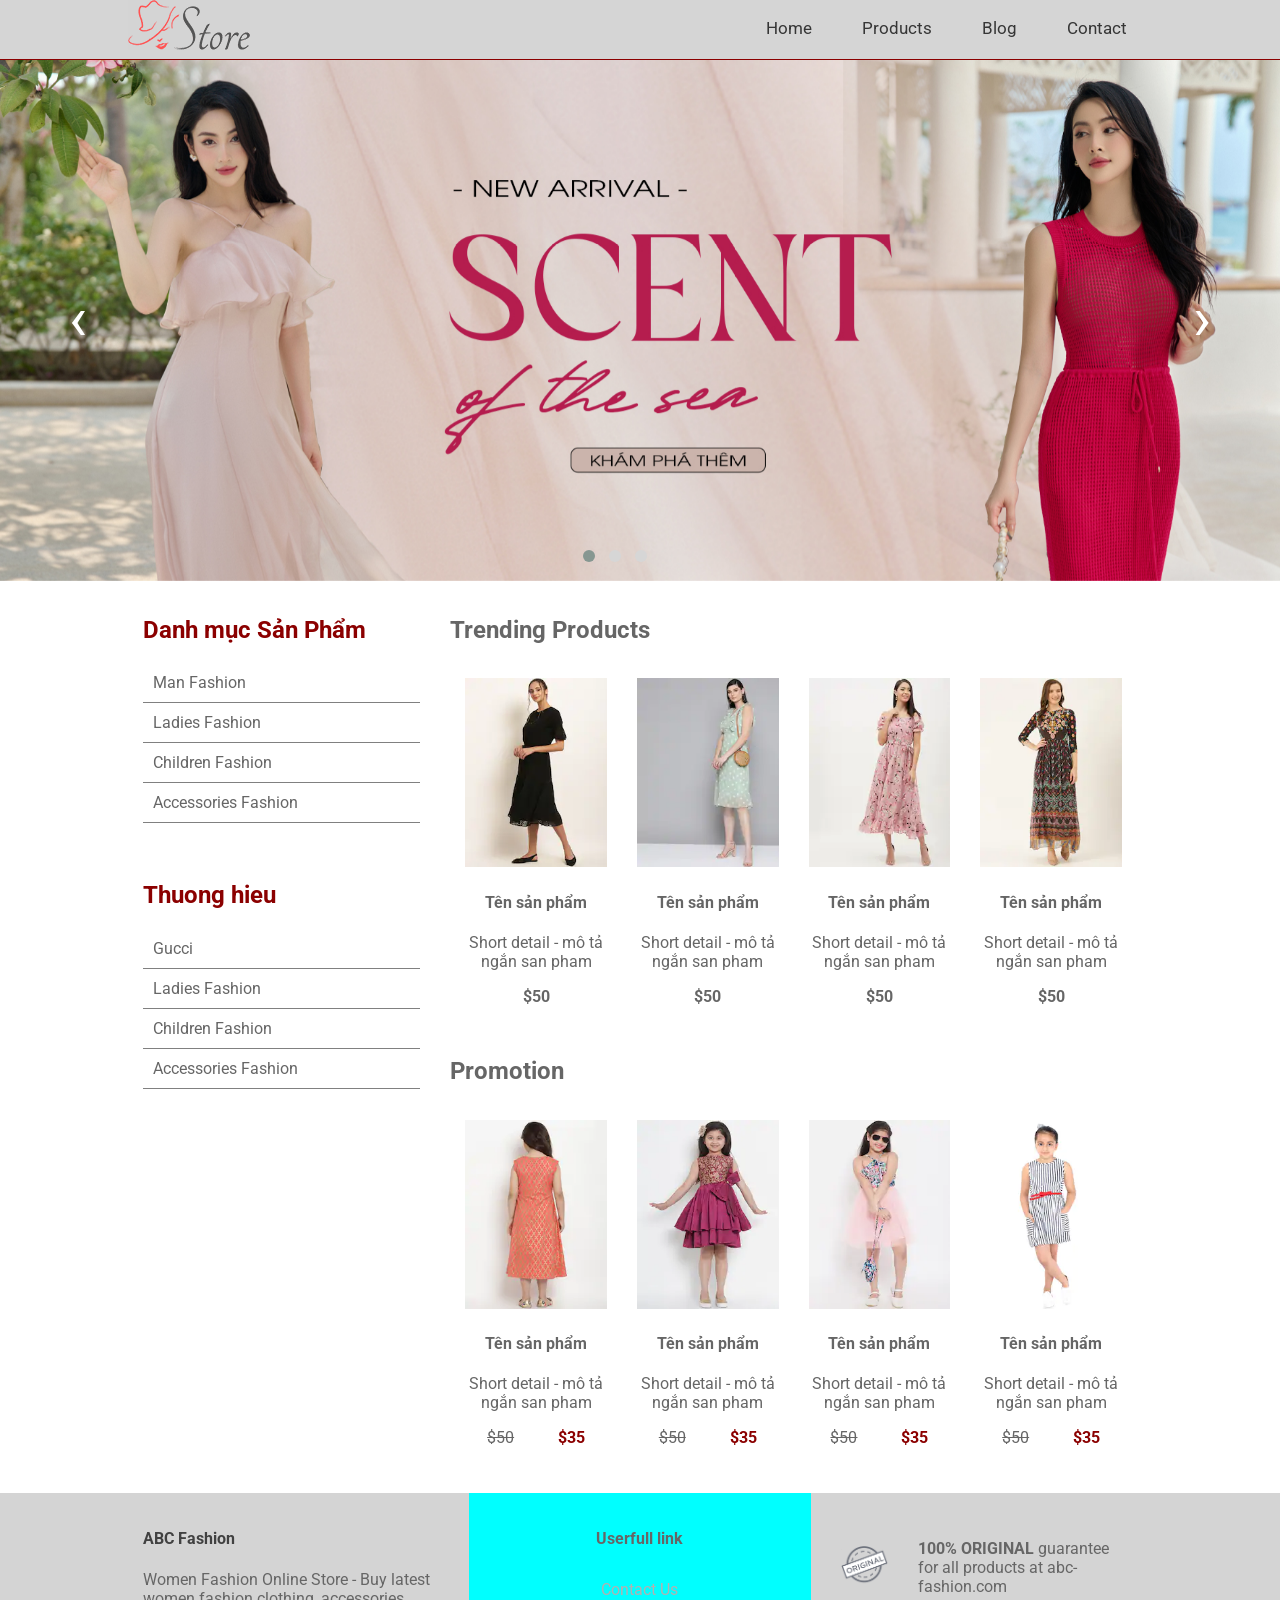
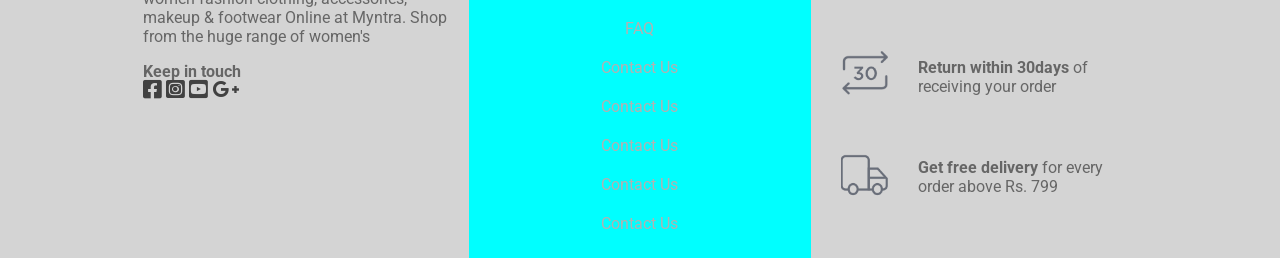
==== index.html @ 4052b45d "Add files via upload" ====
<!doctype html>
<html>
<head>
<meta charset="utf-8">
<title>Fashion Store</title>
<link rel="stylesheet" href="CSS/all.min.css">
<link rel="stylesheet" href="CSS/luoi.css">
<link rel="stylesheet" href="CSS/style.css">
<link rel="stylesheet" href="CSS/owl.carousel.css">
<link rel="stylesheet" href="CSS/owl.theme.default.css">
<link rel="icon" href="images/favicon.png" type="image/x-icon">
</head>

<body>
<header>
  <div class="container d-flex justify-between">
    <div class="logo"><a href="#"><img src="images/logo.png" alt=""></a></div>
    <div class="menu">
      <ul>
        <li><a href="#">Home</a></li>
        <li><a href="#">Products</a></li>
        <li><a href="#">Blog</a></li>
        <li><a href="#">Contact</a></li>
      </ul>
    </div>
  </div>
</header>
<div class="banner">
  <div class="owl-carousel owl-theme" id="slide">
    <div class="item"><img src="images/slide1.jpg" alt=""></div>
    <div class="item"><img src="images/slide2.jpg" alt=""></div>
    <div class="item"><img src="images/slide3.jpg" alt=""></div>
  </div>
</div>
<!--xong phan banner-->
<main>
  <div class="container d-flex">
    <aside>
      <h2 class="text-do">Danh mục Sản Phẩm</h2>
      <ul>
        <li><a href="#">Man Fashion</a></li>
        <li><a href="#">Ladies Fashion</a></li>
        <li><a href="#">Children Fashion</a></li>
        <li><a href="#">Accessories Fashion</a></li>
      </ul>
      <br>
      <br>
      <h2 class="text-do">Thuong hieu</h2>
      <ul>
        <li><a href="#">Gucci</a></li>
        <li><a href="#">Ladies Fashion</a></li>
        <li><a href="#">Children Fashion</a></li>
        <li><a href="#">Accessories Fashion</a></li>
      </ul>
    </aside>
    <div class="content">
      <h2>Trending Products</h2>
      <div class="row">
        <div class="col-3"> <img src="images/01.webp" alt="" class="img-100">
          <h4 class="text-center">Tên sản phẩm</h4>
          <p class="text-center">Short detail - mô tả ngắn san pham</p>
          <p class="text-center"><b> $50</b></p>
        </div>
        <div class="col-3"> <img src="images/02.webp" alt="" class="img-100">
          <h4 class="text-center">Tên sản phẩm</h4>
          <p class="text-center">Short detail - mô tả ngắn san pham</p>
          <p class="text-center"><b> $50</b></p>
        </div>
        <div class="col-3"> <img src="images/03.webp" alt="" class="img-100">
          <h4 class="text-center">Tên sản phẩm</h4>
          <p class="text-center">Short detail - mô tả ngắn san pham</p>
          <p class="text-center"><b> $50</b></p>
        </div>
        <div class="col-3"> <img src="images/04.webp" alt="" class="img-100">
          <h4 class="text-center">Tên sản phẩm</h4>
          <p class="text-center">Short detail - mô tả ngắn san pham</p>
          <p class="text-center"><b> $50</b></p>
        </div>
      </div>
      <h2>Promotion</h2>
      <div class="row">
        <div class="col-3"> <img src="images/k1.webp" alt="" class="img-100">
          <h4 class="text-center">Tên sản phẩm</h4>
          <p class="text-center">Short detail - mô tả ngắn san pham</p>
          <p class="d-flex justify-around"><del>$50</del> <b class="text-do">$35</b> </p>
        </div>
        <div class="col-3"> <img src="images/k2.webp" alt="" class="img-100">
          <h4 class="text-center">Tên sản phẩm</h4>
          <p class="text-center">Short detail - mô tả ngắn san pham</p>
          <p class="d-flex justify-around"><del>$50</del> <b class="text-do">$35</b> </p>
        </div>
        <div class="col-3"> <img src="images/k3.webp" alt="" class="img-100">
          <h4 class="text-center">Tên sản phẩm</h4>
          <p class="text-center">Short detail - mô tả ngắn san pham</p>
          <p class="d-flex justify-around"><del>$50</del> <b class="text-do">$35</b> </p>
        </div>
        <div class="col-3"> <img src="images/k4.webp" alt="" class="img-100">
          <h4 class="text-center">Tên sản phẩm</h4>
          <p class="text-center">Short detail - mô tả ngắn san pham</p>
          <p class="d-flex justify-around"><del>$50</del> <b class="text-do">$35</b> </p>
        </div>
      </div>
    </div>
  </div>
</main>
<footer>
  <div class="container">
    <div class="row">
      <div class="col-4">
        <h4> <a href="#">ABC Fashion</a> </h4>
        <p>Women Fashion Online Store - Buy latest women fashion clothing, accessories, makeup & footwear Online at Myntra. Shop from the huge range of women's </p>
        <b>Keep in touch</b> <br>
        <a href="#"> <i class="fab fa-facebook-square fa-lg"></i> </a> <a href="#"> <i class="fab fa-instagram-square fa-lg"></i> </a> <a href="#"> <i class="fab fa-youtube-square fa-lg"></i> </a> <a href="#"> <i class="fab fa-google-plus-g fa-lg"></i> </a> </div>
      <div class="col-4 bg-xanh">
        <h4>Userfull link</h4>
        <ul>
          <li><a href="#">Contact Us</a></li>
          <li><a href="#">FAQ</a></li>
          <li><a href="#">Contact Us</a></li>
          <li><a href="#">Contact Us</a></li>
          <li><a href="#">Contact Us</a></li>
          <li><a href="#">Contact Us</a></li>
          <li><a href="#">Contact Us</a></li>
        </ul>
      </div>
      <div class="col-4">
        <div class="row d-flex align-item">
          <div class="col-3"> <img src="images/f1.png" alt="" class="img-100"></div>
          <div class="col-9">
            <p> <b>100% ORIGINAL</b> guarantee for all products at abc-fashion.com</p>
          </div>
        </div>
        <div class="row d-flex align-item">
          <div class="col-3"> <img src="images/f2.png" alt="" class="img-100"></div>
          <div class="col-9">
            <p> <b>Return within 30days</b> of receiving your order</p>
          </div>
        </div>
        <div class="row d-flex align-item">
          <div class="col-3"> <img src="images/f3.png" alt="" class="img-100"></div>
          <div class="col-9">
            <p> <b>Get free delivery</b> for every order above Rs. 799</p>
          </div>
        </div>
      </div>
    </div>
  </div>
</footer>
<script src="js/jquery-3.6.0.min.js"></script> 
<script src="js/owl.carousel.js"></script> 
<script src="js/control.js"></script>
</body>
</html>
---- CSS/luoi.css ----
@charset "utf-8";
/* CSS Document */
* {
  box-sizing: border-box;
}
.col-1 {width: 8.33%;}
.col-2 {width: 16.66%;}
.col-3 {width: 25%;}
.col-4 {width: 33.33%;}
.col-5 {width: 41.66%;}
.col-6 {width: 50%;}
.col-7 {width: 58.33%;}
.col-8 {width: 66.66%;}
.col-9 {width: 75%;}
.col-10 {width: 83.33%;}
.col-11 {width: 91.66%;}
.col-12 {width: 100%;}
[class*="col-"] {
  float: left;
  padding: 15px;
  
}
.row::after {
  content: "";
  clear: both;
  display: table;
}
.d-flex{
	display: flex
}
.justify-center{
	justify-content: center
}
.justify-around{
	justify-content: space-around
}
.justify-between{
	justify-content: space-between
}
.align-item{
	align-items: center
}
.container{
	width: 80%;margin: 0 auto
}
.img-100{
	width: 100%;height: auto
}
.text-center{
	text-align: center
}
---- CSS/style.css ----
@charset "utf-8";
/* CSS Document */
@import url('https://fonts.googleapis.com/css2?family=Roboto&display=swap');
.roboto-regular {
  font-family: "Roboto", sans-serif;
  font-weight: 400;
  font-style: normal;
}
body{
font-family: "Roboto", sans-serif;font-size: 16px;color: #666666;margin: 0	
}
header{
	width: 100%;height: 60px;background-color: #D5D5D5;border-bottom: 1px solid darkred
}
.menu{
	padding-top: 18px
}
.menu ul{
	margin: 0;padding: 0;list-style: none;display: flex
}
.menu ul li a{
	padding: 10px 25px;text-decoration: none;font-size: 17px;color: #363636;border-radius: 20px
}
.menu ul li a:hover{
	background-color: darkred;color: white
}
#slide .owl-dots{ position:absolute; bottom: 10px; left:45%;}
#slide .owl-dots .owl-dot span {
      width: 12px;
      height: 12px; 	
}

#slide .owl-nav { position:absolute; left:0px; top:40%; width:100%; }
#slide .owl-nav [class*='owl-'] {
	font-size:60px; /*background:rgba(255,255,255,.5);border:1px solid #fff; */ color: #fff
}

#slide .owl-nav .owl-next{ position:absolute; right:5%;}
#slide .owl-nav .owl-prev{ position:absolute; left:5%;}
#slide .owl-nav [class*='owl-']:hover {
      background:none;border: none;
      color:darkred;
      text-decoration: none; }
main{
	width: 100%;min-height: 500px
}
aside{
	width: 30%;padding: 15px;min-height: 400px
}
.content{
	width: 70%;padding: 15px;min-height: 400px
}
.text-do{
	color: darkred
}
aside ul{
	margin: 0;padding: 0;list-style: none;display: flex;flex-direction: column
}
aside ul a{
	text-decoration: none;padding: 10px;display: block;color: #666666
}
aside ul a:hover{
	background-color: darkred;color: white
}
aside ul li{
	border-bottom: 1px solid gray
}
footer{
	width: 100%;min-height: 300px;background-color: #D4D4D4
}
footer a{
	color: #414141;text-decoration: none
}
footer a:hover{
	color: darkred
}
.bg-xanh{
	background-color: aqua;text-align: center
}
footer ul{
	margin: 0;padding: 0;list-style: none;display: flex;flex-direction: column
}
footer ul li a{
	padding: 10px;display: block;color: #B1B1B1
}
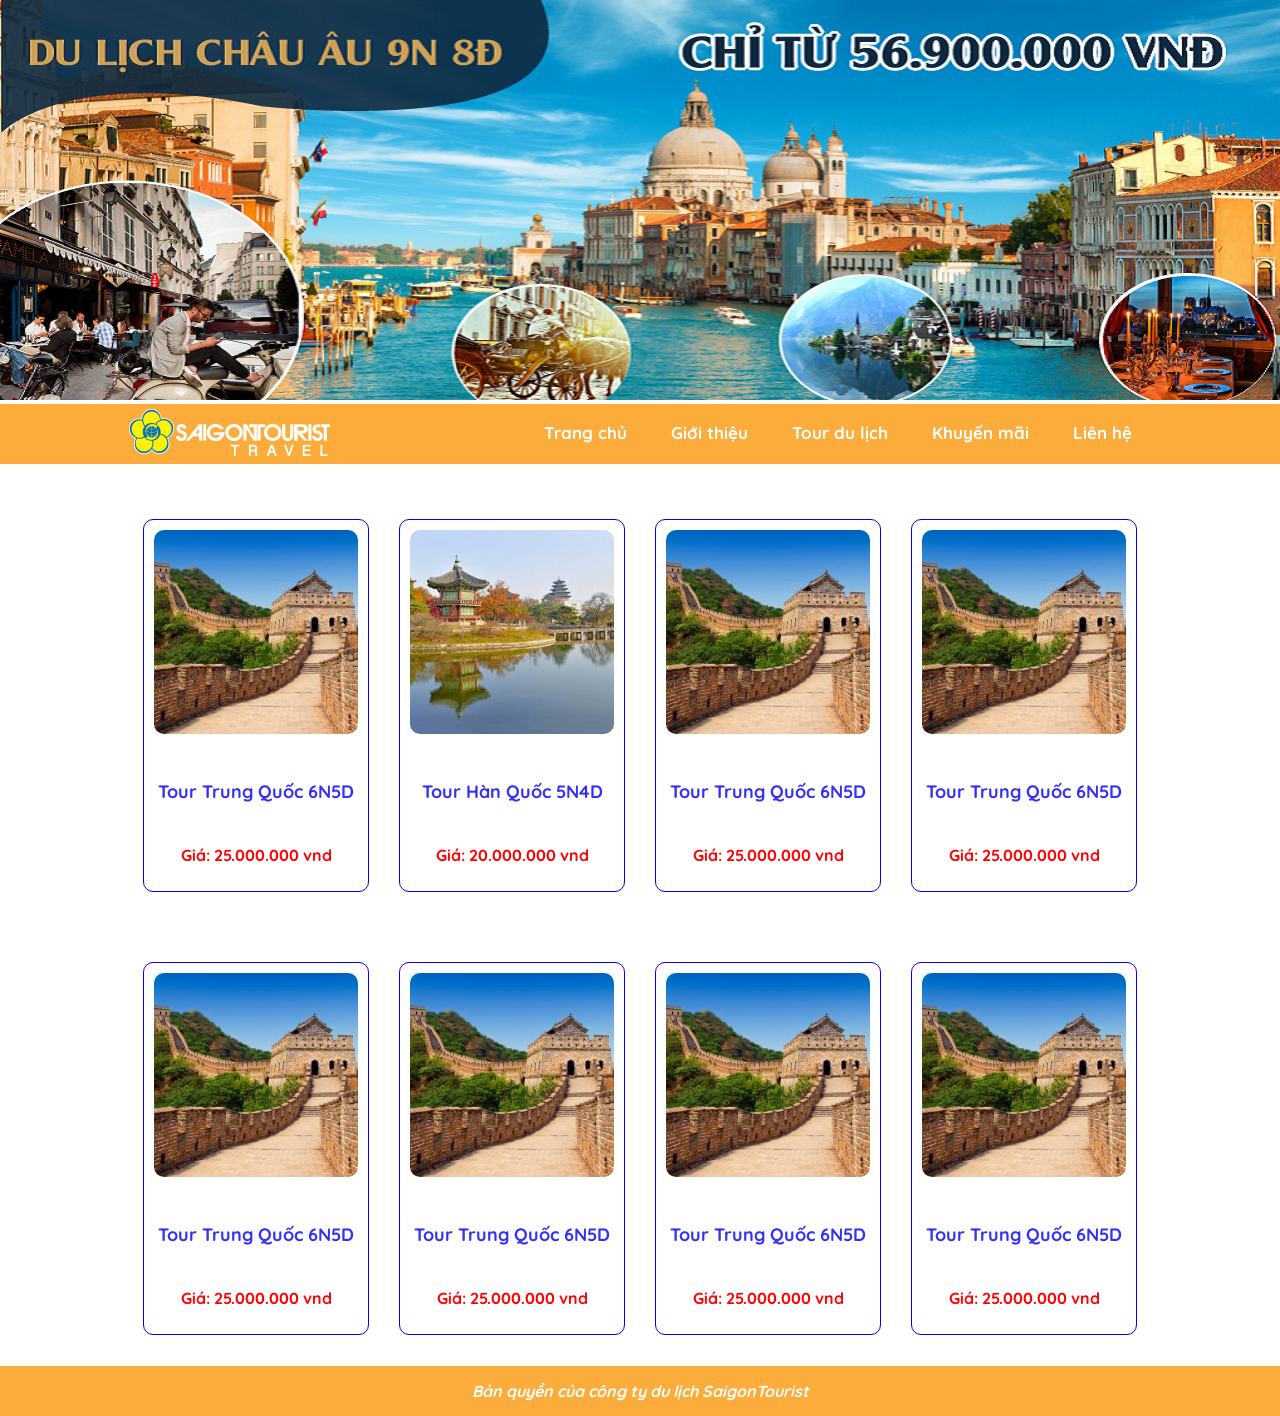
==== commit 36b8fbb9: "Add files via upload" ====
--- a/index.html
+++ b/index.html
@@ -2,152 +2,79 @@
 <html>
 <head>
 <meta charset="utf-8">
-<title>Fashion Store</title>
-<link rel="stylesheet" href="CSS/all.min.css">
-<link rel="stylesheet" href="CSS/luoi.css">
-<link rel="stylesheet" href="CSS/style.css">
-<link rel="stylesheet" href="CSS/owl.carousel.css">
-<link rel="stylesheet" href="CSS/owl.theme.default.css">
-<link rel="icon" href="images/favicon.png" type="image/x-icon">
+<title>Saigon Tourist</title>
+<link rel="stylesheet" href="css/main-style.css">
+<link rel="stylesheet" href="css/style.css">
+<link rel="icon" href="img/favicon.png" type="image/x-icon">
 </head>
 
 <body>
+<div class="banner"> <img src="img/banner.png" alt="" class="img-100"> </div>
 <header>
-  <div class="container d-flex justify-between">
-    <div class="logo"><a href="#"><img src="images/logo.png" alt=""></a></div>
-    <div class="menu">
-      <ul>
-        <li><a href="#">Home</a></li>
-        <li><a href="#">Products</a></li>
-        <li><a href="#">Blog</a></li>
-        <li><a href="#">Contact</a></li>
-      </ul>
-    </div>
+  <div class="container">
+    <div class="logo"><a href="index.html"><img src="img/logo.png" alt=""></a></div>
+    <div class="menu"> <a href="index.html">Trang chủ</a> <a href="#">Giới thiệu</a> <a href="#">Tour du lịch</a> <a href="#">Khuyến mãi</a> <a href="lien-he.html">Liên hệ</a> </div>
   </div>
 </header>
-<div class="banner">
-  <div class="owl-carousel owl-theme" id="slide">
-    <div class="item"><img src="images/slide1.jpg" alt=""></div>
-    <div class="item"><img src="images/slide2.jpg" alt=""></div>
-    <div class="item"><img src="images/slide3.jpg" alt=""></div>
-  </div>
-</div>
-<!--xong phan banner-->
+<!--xong phan header-->
 <main>
-  <div class="container d-flex">
-    <aside>
-      <h2 class="text-do">Danh mục Sản Phẩm</h2>
-      <ul>
-        <li><a href="#">Man Fashion</a></li>
-        <li><a href="#">Ladies Fashion</a></li>
-        <li><a href="#">Children Fashion</a></li>
-        <li><a href="#">Accessories Fashion</a></li>
-      </ul>
-      <br>
-      <br>
-      <h2 class="text-do">Thuong hieu</h2>
-      <ul>
-        <li><a href="#">Gucci</a></li>
-        <li><a href="#">Ladies Fashion</a></li>
-        <li><a href="#">Children Fashion</a></li>
-        <li><a href="#">Accessories Fashion</a></li>
-      </ul>
-    </aside>
-    <div class="content">
-      <h2>Trending Products</h2>
-      <div class="row">
-        <div class="col-3"> <img src="images/01.webp" alt="" class="img-100">
-          <h4 class="text-center">Tên sản phẩm</h4>
-          <p class="text-center">Short detail - mô tả ngắn san pham</p>
-          <p class="text-center"><b> $50</b></p>
-        </div>
-        <div class="col-3"> <img src="images/02.webp" alt="" class="img-100">
-          <h4 class="text-center">Tên sản phẩm</h4>
-          <p class="text-center">Short detail - mô tả ngắn san pham</p>
-          <p class="text-center"><b> $50</b></p>
-        </div>
-        <div class="col-3"> <img src="images/03.webp" alt="" class="img-100">
-          <h4 class="text-center">Tên sản phẩm</h4>
-          <p class="text-center">Short detail - mô tả ngắn san pham</p>
-          <p class="text-center"><b> $50</b></p>
-        </div>
-        <div class="col-3"> <img src="images/04.webp" alt="" class="img-100">
-          <h4 class="text-center">Tên sản phẩm</h4>
-          <p class="text-center">Short detail - mô tả ngắn san pham</p>
-          <p class="text-center"><b> $50</b></p>
+  <div class="container">
+    <div class="row">
+      <div class="col-3">
+        <div class="vien"> <img src="img/china.jpg" alt="" class="img-100 bo-goc">
+          <h6 class="text-xanh">Tour Trung Quốc 6N5D</h6>
+          <p class="text-do"><b>Giá: 25.000.000 vnd</b></p>
         </div>
       </div>
-      <h2>Promotion</h2>
-      <div class="row">
-        <div class="col-3"> <img src="images/k1.webp" alt="" class="img-100">
-          <h4 class="text-center">Tên sản phẩm</h4>
-          <p class="text-center">Short detail - mô tả ngắn san pham</p>
-          <p class="d-flex justify-around"><del>$50</del> <b class="text-do">$35</b> </p>
+      <div class="col-3">
+        <div class="vien"> <img src="img/hàn.jpg" alt="" class="img-100 bo-goc">
+          <h6 class="text-xanh">Tour Hàn Quốc 5N4D</h6>
+          <p class="text-do"><b>Giá: 20.000.000 vnd</b></p>
         </div>
-        <div class="col-3"> <img src="images/k2.webp" alt="" class="img-100">
-          <h4 class="text-center">Tên sản phẩm</h4>
-          <p class="text-center">Short detail - mô tả ngắn san pham</p>
-          <p class="d-flex justify-around"><del>$50</del> <b class="text-do">$35</b> </p>
+      </div>
+      <div class="col-3">
+        <div class="vien"> <img src="img/china.jpg" alt="" class="img-100 bo-goc">
+          <h6 class="text-xanh">Tour Trung Quốc 6N5D</h6>
+          <p class="text-do"><b>Giá: 25.000.000 vnd</b></p>
         </div>
-        <div class="col-3"> <img src="images/k3.webp" alt="" class="img-100">
-          <h4 class="text-center">Tên sản phẩm</h4>
-          <p class="text-center">Short detail - mô tả ngắn san pham</p>
-          <p class="d-flex justify-around"><del>$50</del> <b class="text-do">$35</b> </p>
+      </div>
+      <div class="col-3">
+        <div class="vien"> <img src="img/china.jpg" alt="" class="img-100 bo-goc">
+          <h6 class="text-xanh">Tour Trung Quốc 6N5D</h6>
+          <p class="text-do"><b>Giá: 25.000.000 vnd</b></p>
         </div>
-        <div class="col-3"> <img src="images/k4.webp" alt="" class="img-100">
-          <h4 class="text-center">Tên sản phẩm</h4>
-          <p class="text-center">Short detail - mô tả ngắn san pham</p>
-          <p class="d-flex justify-around"><del>$50</del> <b class="text-do">$35</b> </p>
+      </div>
+      <div class="col-3">
+        <div class="vien"> <img src="img/china.jpg" alt="" class="img-100 bo-goc">
+          <h6 class="text-xanh">Tour Trung Quốc 6N5D</h6>
+          <p class="text-do"><b>Giá: 25.000.000 vnd</b></p>
+        </div>
+      </div>
+      <div class="col-3">
+        <div class="vien"> <img src="img/china.jpg" alt="" class="img-100 bo-goc">
+          <h6 class="text-xanh">Tour Trung Quốc 6N5D</h6>
+          <p class="text-do"><b>Giá: 25.000.000 vnd</b></p>
+        </div>
+      </div>
+      <div class="col-3">
+        <div class="vien"> <img src="img/china.jpg" alt="" class="img-100 bo-goc">
+          <h6 class="text-xanh">Tour Trung Quốc 6N5D</h6>
+          <p class="text-do"><b>Giá: 25.000.000 vnd</b></p>
+        </div>
+      </div>
+      <div class="col-3">
+        <div class="vien"> <img src="img/china.jpg" alt="" class="img-100 bo-goc">
+          <h6 class="text-xanh">Tour Trung Quốc 6N5D</h6>
+          <p class="text-do"><b>Giá: 25.000.000 vnd</b></p>
         </div>
       </div>
     </div>
   </div>
 </main>
+	<!--xong phan main-->
 <footer>
-  <div class="container">
-    <div class="row">
-      <div class="col-4">
-        <h4> <a href="#">ABC Fashion</a> </h4>
-        <p>Women Fashion Online Store - Buy latest women fashion clothing, accessories, makeup & footwear Online at Myntra. Shop from the huge range of women's </p>
-        <b>Keep in touch</b> <br>
-        <a href="#"> <i class="fab fa-facebook-square fa-lg"></i> </a> <a href="#"> <i class="fab fa-instagram-square fa-lg"></i> </a> <a href="#"> <i class="fab fa-youtube-square fa-lg"></i> </a> <a href="#"> <i class="fab fa-google-plus-g fa-lg"></i> </a> </div>
-      <div class="col-4 bg-xanh">
-        <h4>Userfull link</h4>
-        <ul>
-          <li><a href="#">Contact Us</a></li>
-          <li><a href="#">FAQ</a></li>
-          <li><a href="#">Contact Us</a></li>
-          <li><a href="#">Contact Us</a></li>
-          <li><a href="#">Contact Us</a></li>
-          <li><a href="#">Contact Us</a></li>
-          <li><a href="#">Contact Us</a></li>
-        </ul>
-      </div>
-      <div class="col-4">
-        <div class="row d-flex align-item">
-          <div class="col-3"> <img src="images/f1.png" alt="" class="img-100"></div>
-          <div class="col-9">
-            <p> <b>100% ORIGINAL</b> guarantee for all products at abc-fashion.com</p>
-          </div>
-        </div>
-        <div class="row d-flex align-item">
-          <div class="col-3"> <img src="images/f2.png" alt="" class="img-100"></div>
-          <div class="col-9">
-            <p> <b>Return within 30days</b> of receiving your order</p>
-          </div>
-        </div>
-        <div class="row d-flex align-item">
-          <div class="col-3"> <img src="images/f3.png" alt="" class="img-100"></div>
-          <div class="col-9">
-            <p> <b>Get free delivery</b> for every order above Rs. 799</p>
-          </div>
-        </div>
-      </div>
-    </div>
-  </div>
-</footer>
-<script src="js/jquery-3.6.0.min.js"></script> 
-<script src="js/owl.carousel.js"></script> 
-<script src="js/control.js"></script>
+	<p>Bản quyền của công ty du lịch SaigonTourist</p>
+	
+	</footer>
 </body>
 </html>
--- a/css/main-style.css
+++ b/css/main-style.css
@@ -0,0 +1,58 @@
+@charset "utf-8";
+/* CSS Document */
+@import url('https://fonts.googleapis.com/css2?family=Beau+Rivage&family=Quicksand:wght@300..700&display=swap');
+body
+{ 
+
+	font-family: "Quicksand","Gill Sans", "Gill Sans MT", "Myriad Pro", "DejaVu Sans Condensed", Helvetica, Arial, "sans-serif";margin: 0;font-size: 16px
+}
+.font-dacbiet
+{
+	font-family: "Beau Rivage", serif;
+	font-size: 30px;
+}
+h1 { font-size: 48px}
+h2{ font-size:36px; color: #113A98}
+h3{ font-size: 32px}
+h4{ font-size: 24px}
+h5{ font-size: 20px}
+h6{ font-size: 18px}
+p{ font-size: 16px}
+*{ box-sizing: border-box}
+.col-1 { width: 8.33%}
+.col-2 { width: 16.66%}
+.col-3 { width: 25%}
+.col-4 { width: 33.33%}
+.col-5 { width: 41.66%}
+.col-6 { width: 50%}
+.col-7 { width: 58.33%}
+.col-8 { width: 66.66%}
+.col-9 { width: 75%}
+.col-10 { width: 83.33%}
+.col-11{ width:91.66% }
+.col-12{ width:100% }
+[class*="col-"]
+{
+	padding: 15px;
+	
+}
+.row
+{
+	display: flex;
+	flex-wrap: wrap
+}
+.container
+{
+	width: 80%;
+	margin: auto
+}
+.img-100
+{
+	width: 100%; height: auto
+}
+
+
+
+
+
+
--- a/css/style.css
+++ b/css/style.css
@@ -0,0 +1,48 @@
+@charset "utf-8";
+/* CSS Document */
+header{
+	height: 60px;width: 100%;background-color: #FBAC3A
+}
+.logo{
+	float: left
+}
+.menu{
+	float: right;padding-top: 18px
+}
+.menu a{
+	padding: 10px 20px;text-decoration: none;color: white;font-size: 17px;font-weight: 700
+}
+.menu a:hover{
+	color: blue
+}
+main{
+	width: 100%;min-height: 500px;clear: both
+}
+.vien{
+	width: 100%;min-height: 200px;border: 1px solid blue; border-radius: 10px; text-align: center;padding: 10px;margin-top: 40px
+}
+.bo-goc{
+	border-radius: 10px
+}
+.text-xanh{
+	color: #3331F7
+}
+.text-do{
+	color: red
+}
+footer{
+	width: 100%;height: 50px; background-color: #FBAC3A;text-align: center;color: white;line-height: 50px; font-size: 17px;font-weight: bold; font-style: italic
+		
+}
+.form-control{
+	padding: 8px;width: 100%; margin-bottom: 10px
+}
+.nut{
+	padding: 10px 20px;background-color: #226BEC; color: white;border: 1px solid #226BEC; border-radius: 6px; cursor: pointer
+}
+.nut:hover{
+	background-color: #0C0A9C
+}
+.vien-xam{
+	width: 100%; border: 1px solid gray;min-height: 400px; border-radius: 5px;padding: 10px;margin-bottom: 15px
+}
